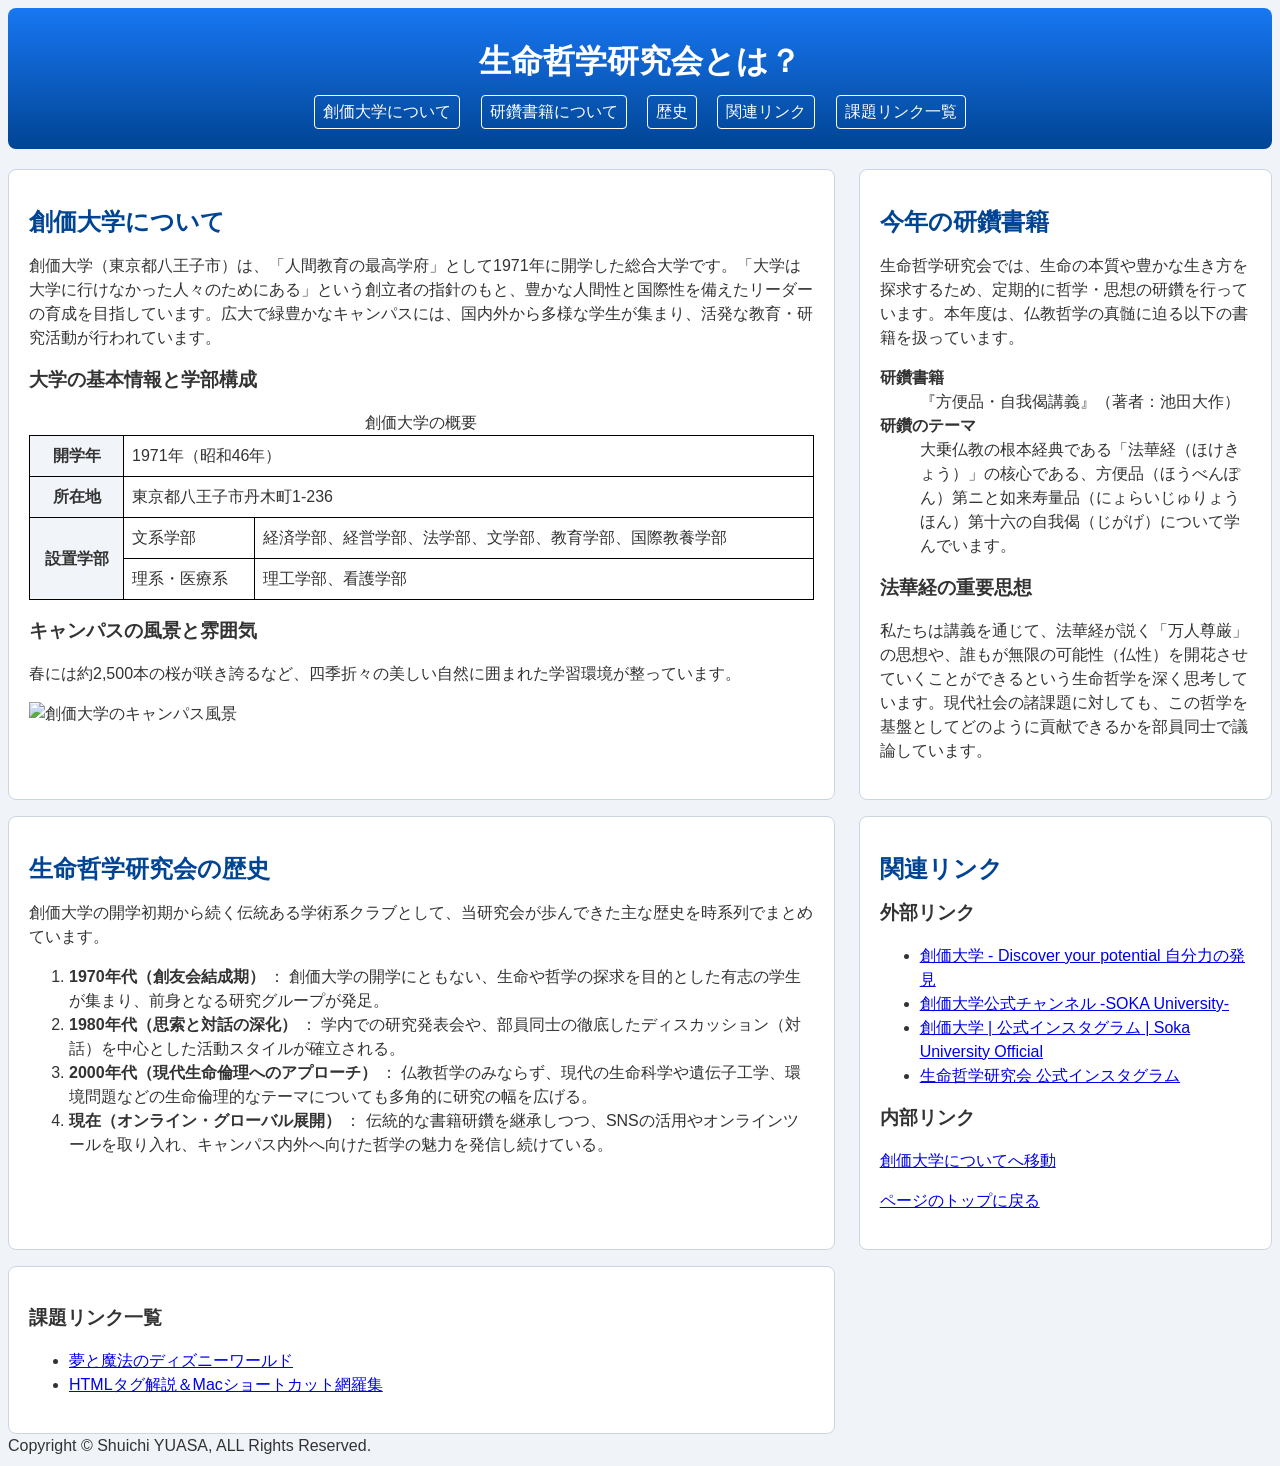
==== kadai3/index.html @ 080673e9 "採取課題のページ公開テスト" ====
<!DOCTYPE html>
<html lang="ja">

<head>
    <meta charset="UTF-8">
    <meta name="viewport" content="width=device-width, initial-scale=1.0">
    <meta name="author" content="Shuichi YUASA">
    <meta name="keywords" content="html, css, javascript">
    <title>創価大学＿生命哲学研究会</title>

    <!-- 2. CSSファイルの読み込み（ご自身のフォルダ構成に合わせてパスは調整してください） -->
    <link rel="stylesheet" href="../kadai3/css/seitetu.css">
</head>

<body>

    <header>
        <h1>生命哲学研究会とは？</h1>
        <nav>
            <a href="#soka_university">創価大学について</a>
            <a href="#kensan">研鑽書籍について</a>
            <a href="#history">歴史</a>
            <a href="#links">関連リンク</a>
            <a href="#kadai_rink">課題リンク一覧</a>
        </nav>
    </header>

    <main>
        <section id="soka_university">
            <h2>創価大学について</h2>
            <p>創価大学（東京都八王子市）は、「人間教育の最高学府」として1971年に開学した総合大学です。「大学は大学に行けなかった人々のためにある」という創立者の指針のもと、豊かな人間性と国際性を備えたリーダーの育成を目指しています。広大で緑豊かなキャンパスには、国内外から多様な学生が集まり、活発な教育・研究活動が行われています。
            </p>

            <h3>大学の基本情報と学部構成</h3>
            <table>
                <caption>創価大学の概要</caption>
                <tr>
                    <th>開学年</th>
                    <td colspan="2">1971年（昭和46年）</td>
                </tr>
                <tr>
                    <th>所在地</th>
                    <td colspan="2">東京都八王子市丹木町1-236</td>
                </tr>
                <tr>
                    <th rowspan="2">設置学部</th>
                    <td>文系学部</td>
                    <td>経済学部、経営学部、法学部、文学部、教育学部、国際教養学部</td>
                </tr>
                <tr>
                    <td>理系・医療系</td>
                    <td>理工学部、看護学部</td>
                </tr>
            </table>

            <h3>キャンパスの風景と雰囲気</h3>
            <p>春には約2,500本の桜が咲き誇るなど、四季折々の美しい自然に囲まれた学習環境が整っています。</p>
            <img src="../kadai3/siyousozai/img/sokadaigaku_hukei.jpg" alt="創価大学のキャンパス風景" width="300" height="200">
        </section>

        <section id="kensan">
            <h2>今年の研鑽書籍</h2>
            <p>生命哲学研究会では、生命の本質や豊かな生き方を探求するため、定期的に哲学・思想の研鑽を行っています。本年度は、仏教哲学の真髄に迫る以下の書籍を扱っています。</p>

            <dl>
                <dt><strong>研鑽書籍</strong></dt>
                <dd>『方便品・自我偈講義』（著者：池田大作）</dd>
                <dt><strong>研鑽のテーマ</strong></dt>
                <dd>大乗仏教の根本経典である「法華経（ほけきょう）」の核心である、方便品（ほうべんぽん）第ニと如来寿量品（にょらいじゅりょうほん）第十六の自我偈（じがげ）について学んでいます。</dd>
            </dl>

            <h3>法華経の重要思想</h3>
            <p>私たちは講義を通じて、法華経が説く「万人尊厳」の思想や、誰もが無限の可能性（仏性）を開花させていくことができるという生命哲学を深く思考しています。現代社会の諸課題に対しても、この哲学を基盤としてどのように貢献できるかを部員同士で議論しています。
            </p>
        </section>

        <section id="history">
            <h2>生命哲学研究会の歴史</h2>
            <p>創価大学の開学初期から続く伝統ある学術系クラブとして、当研究会が歩んできた主な歴史を時系列でまとめています。</p>

            <ol>
                <li><strong>1970年代（創友会結成期）</strong> ： 創価大学の開学にともない、生命や哲学の探求を目的とした有志の学生が集まり、前身となる研究グループが発足。</li>
                <li><strong>1980年代（思索と対話の深化）</strong> ： 学内での研究発表会や、部員同士の徹底したディスカッション（対話）を中心とした活動スタイルが確立される。</li>
                <li><strong>2000年代（現代生命倫理へのアプローチ）</strong> ： 仏教哲学のみならず、現代の生命科学や遺伝子工学、環境問題などの生命倫理的なテーマについても多角的に研究の幅を広げる。
                </li>
                <li><strong>現在（オンライン・グローバル展開）</strong> ： 伝統的な書籍研鑽を継承しつつ、SNSの活用やオンラインツールを取り入れ、キャンパス内外へ向けた哲学の魅力を発信し続けている。
                </li>
            </ol>

        </section>

        <section id="links">
            <h2>関連リンク</h2>
            <h3>外部リンク</h3>
            <ul>
                <li><a href="https://www.soka.ac.jp" target="_blank">創価大学 - Discover your potential 自分力の発見</a></li>
                <li><a href="https://www.youtube.com/channel/UC-0EGRamgKCx_4STzYXzj3w" target="_self">創価大学公式チャンネル -SOKA
                        University-</a></li>
                <li><a href="https://www.instagram.com/sokauniversity/?hl=ja" target="_self">創価大学 | 公式インスタグラム | Soka
                        University Official</a></li>
                <li><a href="https://www.instagram.com/seitetsu529.125/" target="_self">生命哲学研究会 公式インスタグラム</a></li>
            </ul>

            <h3>内部リンク</h3>
            <p><a href="#soka_university">創価大学についてへ移動</a></p>

            <p><a href="#" id="back-to-top">ページのトップに戻る</a></p>
        </section>

        <section id="kadai_rink">
            <h3>課題リンク一覧</h3>

            <ul>
                <li><a href="../kadai3/disney.html" target="_self">夢と魔法のディズニーワールド</a></li>
                <li><a href="../kadai3/cord.ichiran.html" target="_self">HTMLタグ解説＆Macショートカット網羅集</a></li>
            </ul>
        </section>
    </main>

    <footer>
        Copyright &copy; Shuichi YUASA, ALL Rights Reserved.
    </footer>

    <!-- 3. JavaScriptファイルの読み込み（bodyタグの直前に配置するのが基本です） -->
    <script src="/kadai3/js/seitetu.js"></script>
</body>

</html>
---- kadai3/css/seitetu.css ----
@charset "utf-8";

* {
    font-family: sans-serif, serif, "メイリオ";
}

body {
    background-color: #f0f4f8;
    color: #333333;
    line-height: 1.5rem;
}

header {
    background: linear-gradient(#1877f2, #004494);
    color: #ffffff;
    padding: 20px;
    text-align: center;
    border-radius: 8px;
}

nav a {
    color: #ffffff;
    margin: 0 8px;
    padding: 4px 8px;
    border: 1px solid #ffffff;
    border-radius: 4px;
    display: inline-block;
    text-decoration: none; /* リンクの下線を消す */
}

main {
    display: grid;
    grid-template-columns: 2fr 1fr;
    column-gap: 24px;
    row-gap: 1em;
    margin-top: 20px;
}

section {
    background-color: #ffffff;
    padding: 20px;
    border: 1px solid #cbd5e1;
    border-radius: 8px;
}

h2 {
    color: #004494;
    text-align: left;
}

table {
    border: 1px solid #000000;
    border-collapse: collapse; /* 表の隙間を埋める */
    width: 100%;
}

th, td {
    border: 1px solid #000000;
    padding: 8px;
}

th {
    background-color: #f1f5f9;
}
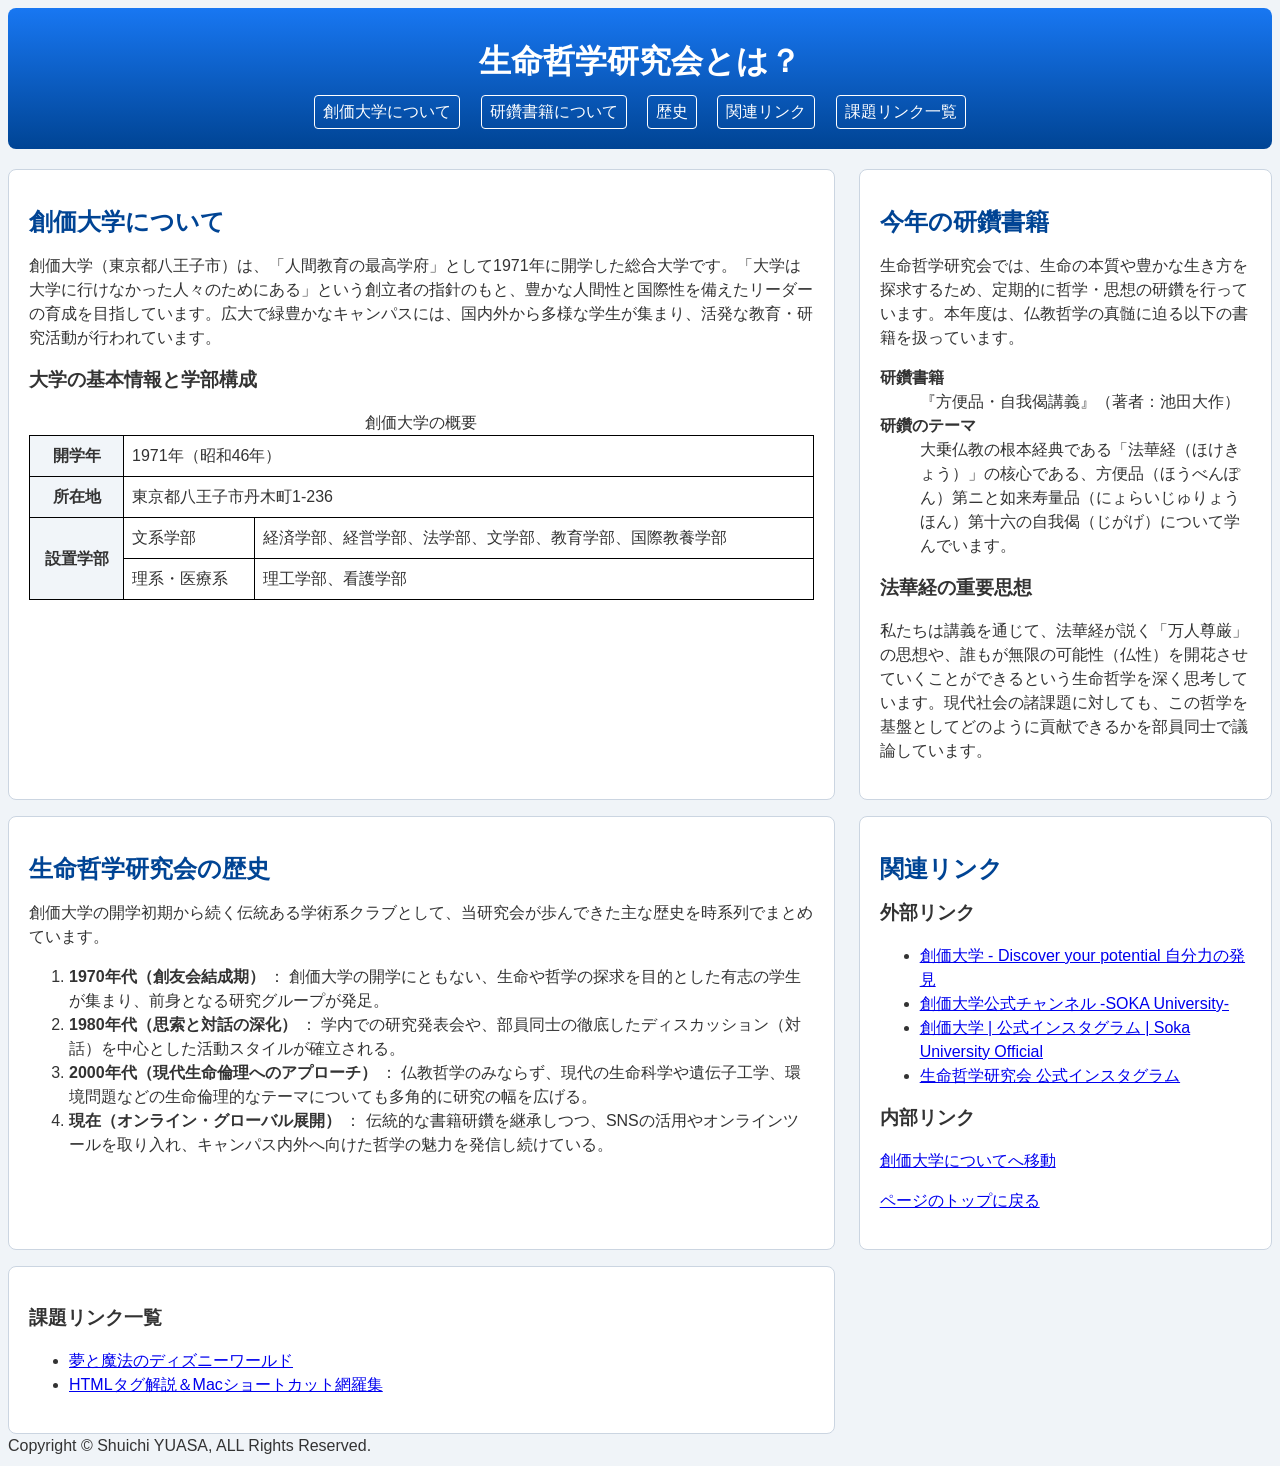
==== commit 8f6c0988: "最終課題のページ公開テスト" ====
--- a/kadai3/index.html
+++ b/kadai3/index.html
@@ -53,9 +53,6 @@
                 </tr>
             </table>
 
-            <h3>キャンパスの風景と雰囲気</h3>
-            <p>春には約2,500本の桜が咲き誇るなど、四季折々の美しい自然に囲まれた学習環境が整っています。</p>
-            <img src="../kadai3/siyousozai/img/sokadaigaku_hukei.jpg" alt="創価大学のキャンパス風景" width="300" height="200">
         </section>
 
         <section id="kensan">
